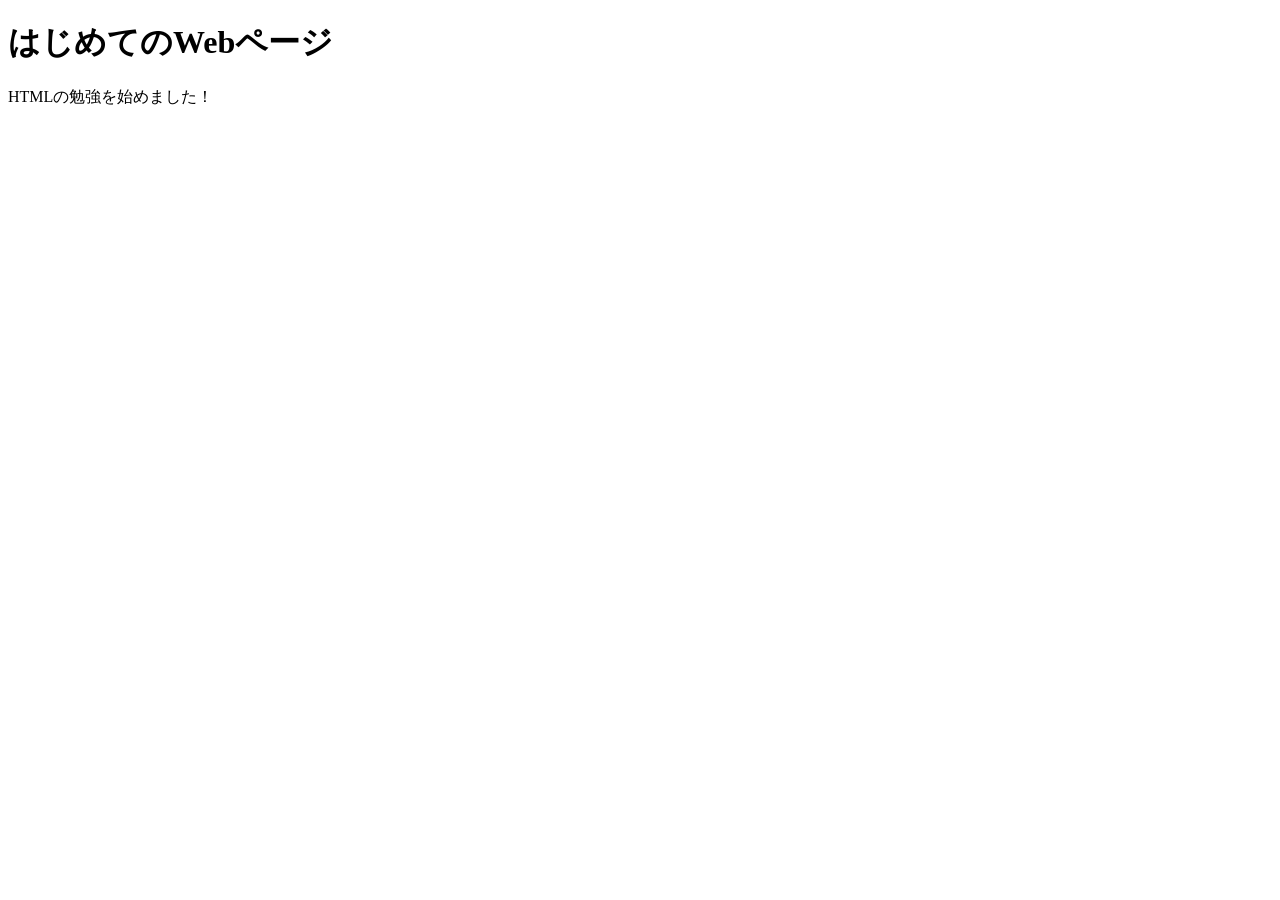
==== session02/exercise/index.html @ 8d4ae0ef "black と Prettier でリポジトリ全体のコードをフォーマット (slides.md は除外) Co-Authored-By: Claude Opus 4.7 (1M context) <n" ====
<!doctype html>
<html lang="ja">
  <head>
    <meta charset="UTF-8" />
    <meta name="viewport" content="width=device-width, initial-scale=1.0" />
    <title>自己紹介ページ</title>
  </head>
  <body>
    <!-- ============================================
         実習2: 基本的なHTMLページ
         まずは以下のh1とpを自分の内容に書き換えてみよう
    ============================================ -->
    <h1>はじめてのWebページ</h1>
    <p>HTMLの勉強を始めました！</p>

    <!-- ============================================
         実習3: 自己紹介ページを作ろう
         以下のTODOコメントに従って、内容を追加してください
    ============================================ -->

    <!-- TODO: h1タグで自分の名前を見出しとして書いてみよう -->
    <!-- 例: <h1>山田太郎の自己紹介</h1> -->

    <!-- TODO: pタグで自己紹介文を2〜3文書いてみよう -->
    <!-- 例: <p>情報学部の1年生です。</p> -->

    <!-- TODO: h2タグで「趣味」という見出しを作ろう -->

    <!-- TODO: ul と li タグで趣味のリストを3つ以上書いてみよう -->
    <!-- 例:
    <ul>
        <li>プログラミング</li>
        <li>読書</li>
    </ul>
    -->

    <!-- TODO: h2タグで「好きなサイト」という見出しを作ろう -->

    <!-- TODO: aタグで好きなWebサイトへのリンクを1つ以上作ろう -->
    <!-- 例: <a href="https://github.com">GitHub</a> -->

    <!-- ============================================
         実習4: セマンティックタグで構造化しよう
         上で書いた内容を、以下のセマンティックタグで囲み直してください

         ヒント: 以下の構造にしてみよう
         <header>
             <h1>名前</h1>
         </header>
         <main>
             <section>
                 <h2>自己紹介</h2>
                 <p>...</p>
             </section>
             <section>
                 <h2>趣味</h2>
                 <ul>...</ul>
             </section>
             <section>
                 <h2>好きなサイト</h2>
                 <a>...</a>
             </section>
         </main>
         <footer>
             <p>&copy; 2026 あなたの名前</p>
         </footer>
    ============================================ -->

    <!-- ============================================
         実習5: お問い合わせフォームを追加しよう
         以下のTODOに従って、フォームを作成してください
    ============================================ -->

    <!-- TODO: sectionタグで「お問い合わせ」セクションを作ろう -->
    <!-- TODO: formタグの中に以下を作成:
         1. 名前の入力欄（type="text"）+ labelタグ
         2. メールアドレスの入力欄（type="email"）+ labelタグ
         3. 送信ボタン（button type="submit"）
    -->
    <!-- ヒント:
    <section>
        <h2>お問い合わせ</h2>
        <form>
            <div>
                <label for="name">名前:</label>
                <input type="text" id="name" placeholder="山田太郎">
            </div>
            ...
        </form>
    </section>
    -->
  </body>
</html>
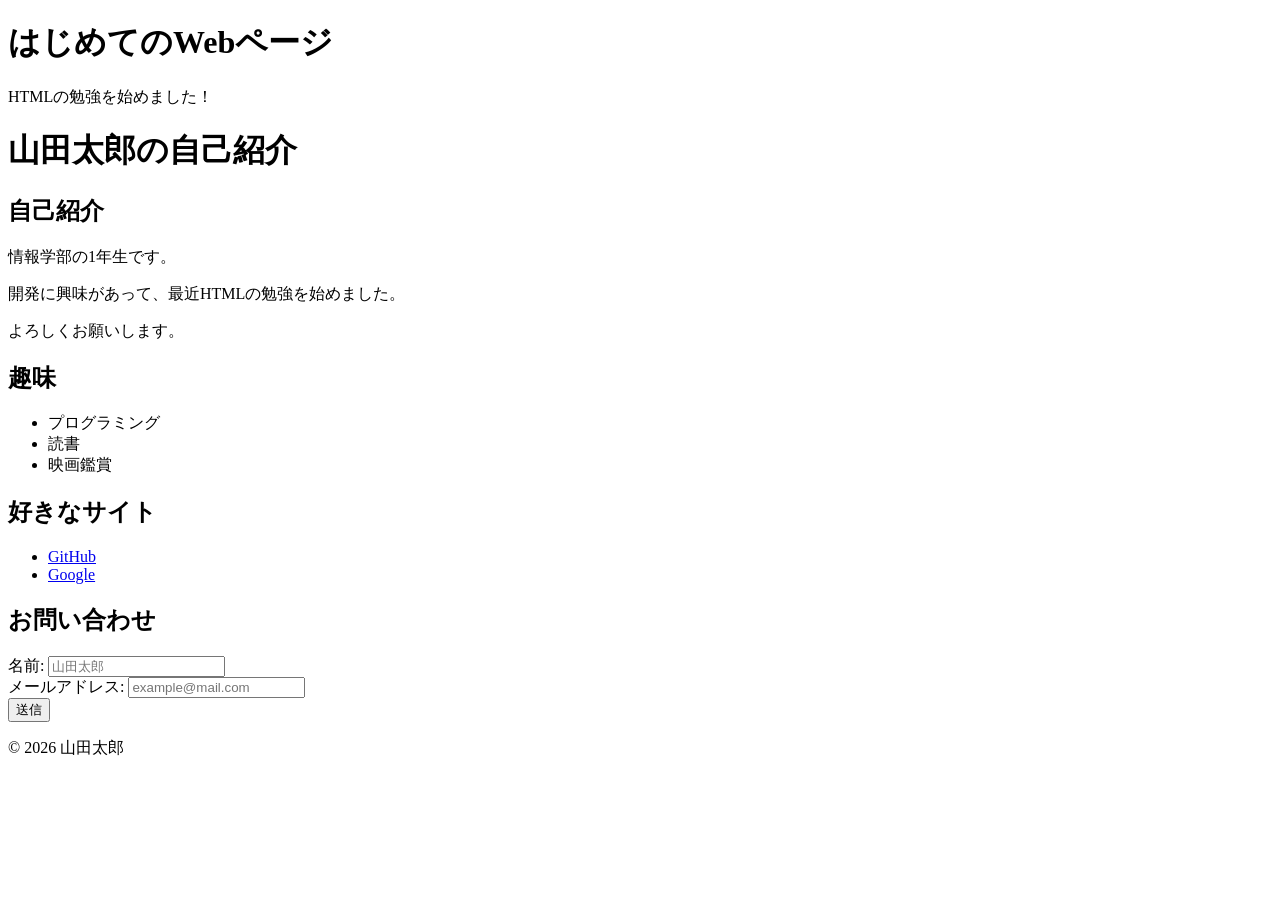
==== commit 8f8918fc: "第2回" ====
--- a/session02/exercise/index.html
+++ b/session02/exercise/index.html
@@ -17,27 +17,6 @@
          実習3: 自己紹介ページを作ろう
          以下のTODOコメントに従って、内容を追加してください
     ============================================ -->
-
-    <!-- TODO: h1タグで自分の名前を見出しとして書いてみよう -->
-    <!-- 例: <h1>山田太郎の自己紹介</h1> -->
-
-    <!-- TODO: pタグで自己紹介文を2〜3文書いてみよう -->
-    <!-- 例: <p>情報学部の1年生です。</p> -->
-
-    <!-- TODO: h2タグで「趣味」という見出しを作ろう -->
-
-    <!-- TODO: ul と li タグで趣味のリストを3つ以上書いてみよう -->
-    <!-- 例:
-    <ul>
-        <li>プログラミング</li>
-        <li>読書</li>
-    </ul>
-    -->
-
-    <!-- TODO: h2タグで「好きなサイト」という見出しを作ろう -->
-
-    <!-- TODO: aタグで好きなWebサイトへのリンクを1つ以上作ろう -->
-    <!-- 例: <a href="https://github.com">GitHub</a> -->
 
     <!-- ============================================
          実習4: セマンティックタグで構造化しよう
@@ -66,28 +45,74 @@
          </footer>
     ============================================ -->
 
-    <!-- ============================================
-         実習5: お問い合わせフォームを追加しよう
-         以下のTODOに従って、フォームを作成してください
-    ============================================ -->
+    <header>
+      <!-- TODO: h1タグで自分の名前を見出しとして書いてみよう -->
+      <h1>山田太郎の自己紹介</h1>
+    </header>
 
-    <!-- TODO: sectionタグで「お問い合わせ」セクションを作ろう -->
-    <!-- TODO: formタグの中に以下を作成:
-         1. 名前の入力欄（type="text"）+ labelタグ
-         2. メールアドレスの入力欄（type="email"）+ labelタグ
-         3. 送信ボタン（button type="submit"）
-    -->
-    <!-- ヒント:
-    <section>
+    <main>
+      <section>
+        <h2>自己紹介</h2>
+        <!-- TODO: pタグで自己紹介文を2〜3文書いてみよう -->
+        <p>情報学部の1年生です。</p>
+        <p>開発に興味があって、最近HTMLの勉強を始めました。</p>
+        <p>よろしくお願いします。</p>
+      </section>
+
+      <section>
+        <!-- TODO: h2タグで「趣味」という見出しを作ろう -->
+        <h2>趣味</h2>
+
+        <!-- TODO: ul と li タグで趣味のリストを3つ以上書いてみよう -->
+        <ul>
+          <li>プログラミング</li>
+          <li>読書</li>
+          <li>映画鑑賞</li>
+        </ul>
+      </section>
+
+      <section>
+        <!-- TODO: h2タグで「好きなサイト」という見出しを作ろう -->
+        <h2>好きなサイト</h2>
+
+        <!-- TODO: aタグで好きなWebサイトへのリンクを1つ以上作ろう -->
+        <ul>
+          <li><a href="https://github.com" target="_blank">GitHub</a></li>
+          <li><a href="https://www.google.com" target="_blank">Google</a></li>
+        </ul>
+      </section>
+
+      <!-- ============================================
+           実習5: お問い合わせフォームを追加しよう
+           以下のTODOに従って、フォームを作成してください
+      ============================================ -->
+
+      <!-- TODO: sectionタグで「お問い合わせ」セクションを作ろう -->
+      <!-- TODO: formタグの中に以下を作成:
+           1. 名前の入力欄（type="text"）+ labelタグ
+           2. メールアドレスの入力欄（type="email"）+ labelタグ
+           3. 送信ボタン（button type="submit"）
+      -->
+      <section>
         <h2>お問い合わせ</h2>
         <form>
-            <div>
-                <label for="name">名前:</label>
-                <input type="text" id="name" placeholder="山田太郎">
-            </div>
-            ...
+          <div>
+            <label for="name">名前:</label>
+            <input type="text" id="name" placeholder="山田太郎" />
+          </div>
+          <div>
+            <label for="email">メールアドレス:</label>
+            <input type="email" id="email" placeholder="example@mail.com" />
+          </div>
+          <div>
+            <button type="submit">送信</button>
+          </div>
         </form>
-    </section>
-    -->
+      </section>
+    </main>
+
+    <footer>
+      <p>&copy; 2026 山田太郎</p>
+    </footer>
   </body>
-</html>
+</html>
